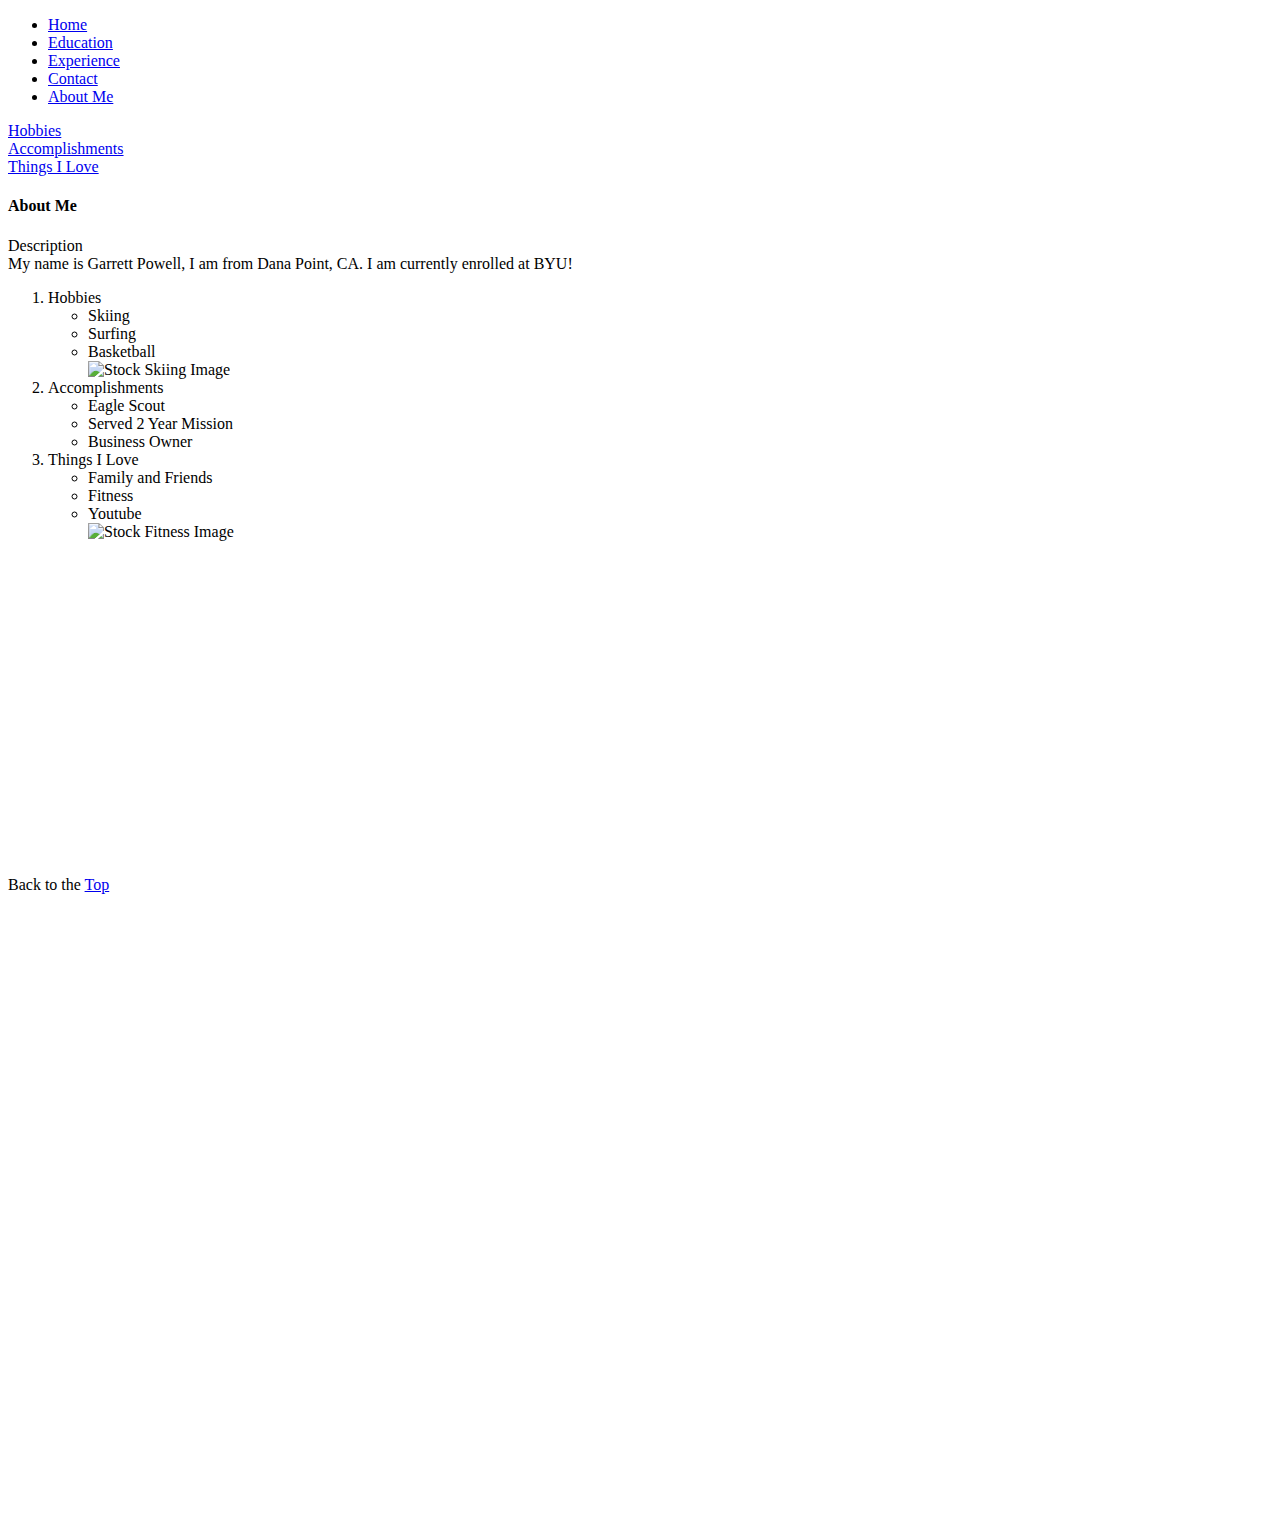
==== aboutme.html @ f7c20be1 "Add files via upload" ====
<!--Comment here
Garrett Powell
Sec 01
11/28/2023
-->

<!DOCTYPE html>
<html lang="en">
<head>
    <meta charset="UTF-8">
    <meta name="viewport" content="width=device-width, initial-scale=1.0">
    <title>About Me</title>
    <link rel="stylesheet" href="../startbootstrap-clean-blog-gh-pages/css/aboutmestyles.css">
</head>
<body>
        <i class="fas fa-bars"></i>
    </button>
    <div class="collapse navbar-collapse" id="navbarResponsive">
        <ul class="navbar-nav ms-auto py-4 py-lg-0">
            <li class="nav-item"><a class="nav-link px-lg-3 py-3 py-lg-4" href="index.html">Home</a></li>
            <li class="nav-item"><a class="nav-link px-lg-3 py-3 py-lg-4" href="about.html">Education</a></li>
            <li class="nav-item"><a class="nav-link px-lg-3 py-3 py-lg-4" href="post.html">Experience</a></li>
            <li class="nav-item"><a class="nav-link px-lg-3 py-3 py-lg-4" href="contact.html">Contact</a></li>
            <li class="nav-item"><a class="nav-link px-lg-3 py-3 py-lg-4" href="aboutme.html">About Me</a></li>
        </ul>
    </div>
    <a href="#Hob">Hobbies</a><br>
    <a href="#Acc">Accomplishments</a><br>
    <a href="#Til">Things I Love</a><br>

    <h4>About Me</h4>
    <p>Description <br>
        My name is Garrett Powell, I am from Dana Point, CA. I am currently enrolled at BYU! 
 
    </p>

    <ol>
        <li id="Hob">Hobbies
            <ul>
                <li>Skiing</li>
                <li>Surfing</li>
                <li>Basketball</li>
                <img src="../startbootstrap-clean-blog-gh-pages/assets/img/skiing.jpeg" height="150" alt="Stock Skiing Image"> 

            </ul>
        </li>
        <li id="Acc">Accomplishments
            <ul>
                <li>Eagle Scout</li>
                <li>Served 2 Year Mission</li>
                <li>Business Owner</li>

            </ul>
        </li>
        <li id="Til">Things I Love
            <ul>
                <li>Family and Friends</li>
                <li>Fitness</li>
                <li>Youtube</li>
                <img src="../startbootstrap-clean-blog-gh-pages/assets/img/barbell.jpeg" height="150" alt="Stock Fitness Image"> <br>
                <iframe width="560" height="315" src="https://www.youtube.com/embed/gsadb9nH2BY?si=MRxMGiio3dqF1qYi" title="YouTube video player" frameborder="0" allow="accelerometer; autoplay; clipboard-write; encrypted-media; gyroscope; picture-in-picture; web-share" allowfullscreen></iframe> <br>
                <div class='tableauPlaceholder' id='viz1702591167865' style='position: relative'><noscript><a href='#'><img alt='Dashboard ' src='https:&#47;&#47;public.tableau.com&#47;static&#47;images&#47;Re&#47;RetirementAroundtheWorld&#47;Dashboard&#47;1_rss.png' style='border: none' /></a></noscript><object class='tableauViz'  style='display:none;'><param name='host_url' value='https%3A%2F%2Fpublic.tableau.com%2F' /> <param name='embed_code_version' value='3' /> <param name='site_root' value='' /><param name='name' value='RetirementAroundtheWorld&#47;Dashboard' /><param name='tabs' value='no' /><param name='toolbar' value='yes' /><param name='static_image' value='https:&#47;&#47;public.tableau.com&#47;static&#47;images&#47;Re&#47;RetirementAroundtheWorld&#47;Dashboard&#47;1.png' /> <param name='animate_transition' value='yes' /><param name='display_static_image' value='yes' /><param name='display_spinner' value='yes' /><param name='display_overlay' value='yes' /><param name='display_count' value='yes' /><param name='language' value='en-US' /></object></div>                <script type='text/javascript'>                    var divElement = document.getElementById('viz1702591167865');                    var vizElement = divElement.getElementsByTagName('object')[0];                    if ( divElement.offsetWidth > 800 ) { vizElement.style.width='1250px';vizElement.style.height='777px';} else if ( divElement.offsetWidth > 500 ) { vizElement.style.width='1250px';vizElement.style.height='777px';} else { vizElement.style.width='100%';vizElement.style.height='2227px';}                     var scriptElement = document.createElement('script');                    scriptElement.src = 'https://public.tableau.com/javascripts/api/viz_v1.js';                    vizElement.parentNode.insertBefore(scriptElement, vizElement);                </script>
            </ul>
        </li>
    </ol>
    Back to the  <a href="#Top">Top</a>
    <p>&nbsp;</p>
    <p>&nbsp;</p>
    <p>&nbsp;</p>
    <p>&nbsp;</p>
    <p>&nbsp;</p>
    <p>&nbsp;</p>
    <p>&nbsp;</p>
    <p>&nbsp;</p>
    <p>&nbsp;</p>
    <p>&nbsp;</p>
    <p>&nbsp;</p>
    <p>&nbsp;</p>
    <p>&nbsp;</p>
    <p>&nbsp;</p>
    <p>&nbsp;</p>
    <p>&nbsp;</p>
    <p>&nbsp;</p>
    <p>&nbsp;</p>
</body>
</html>
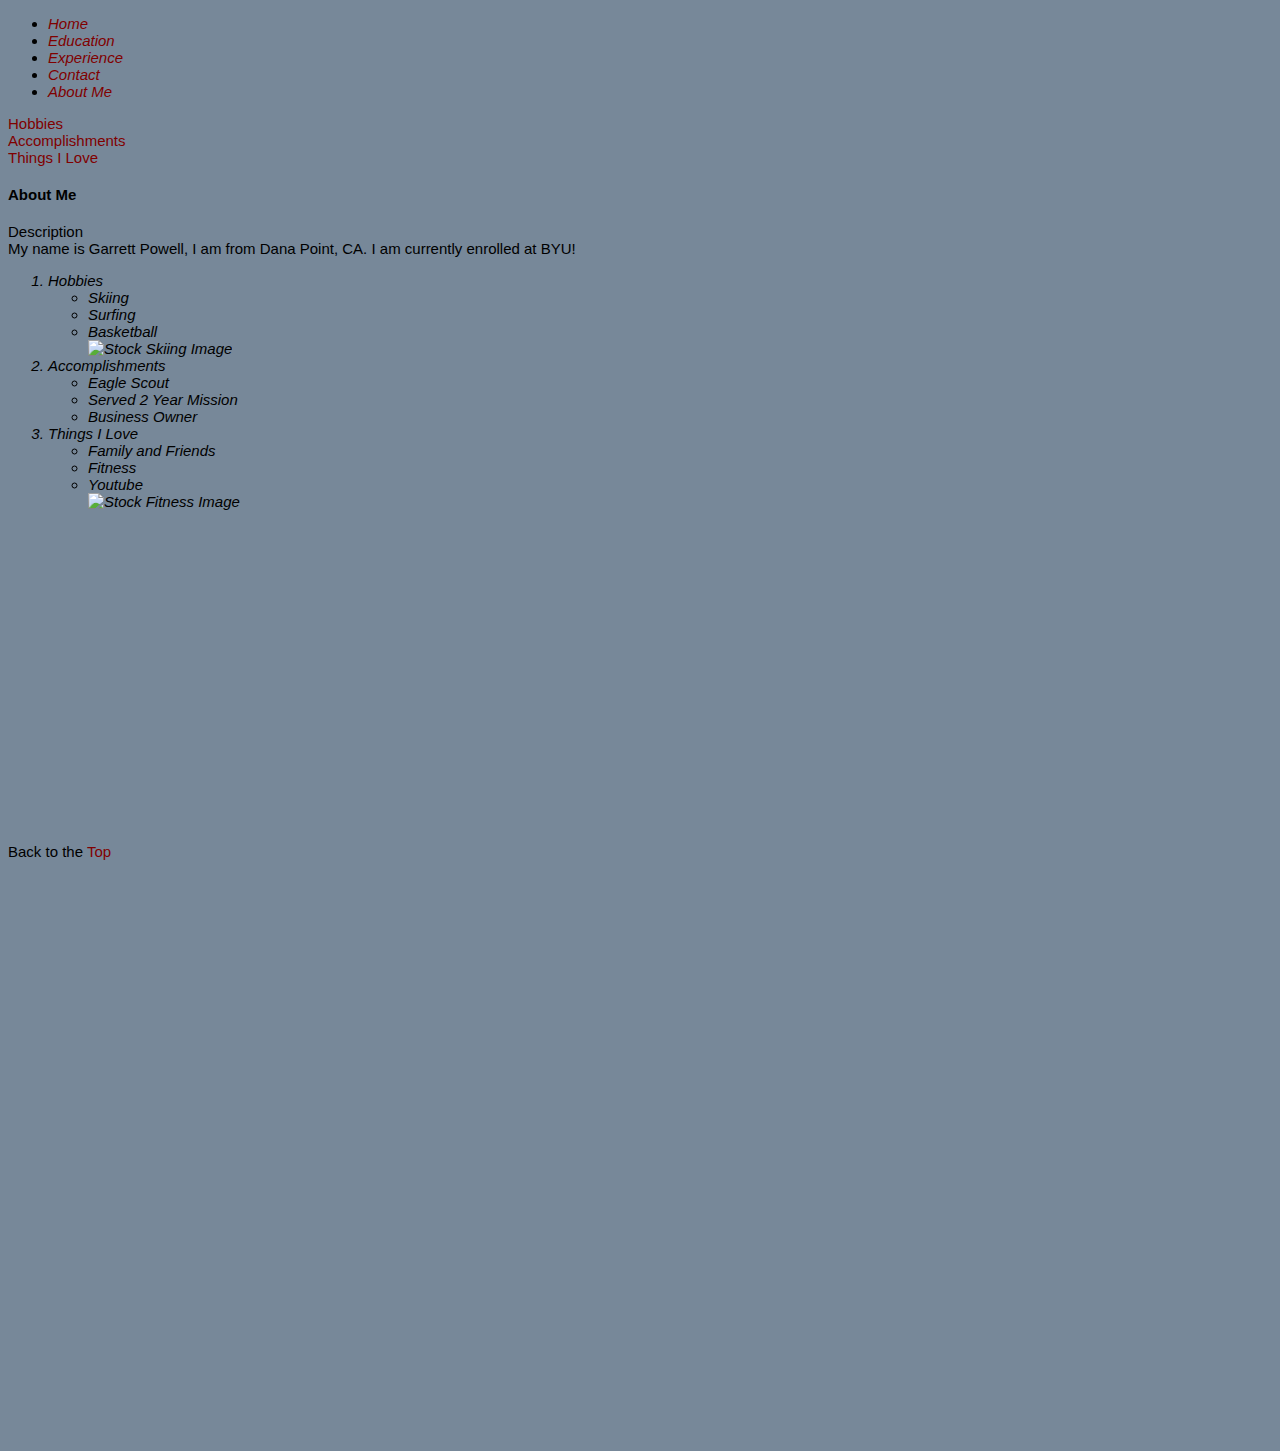
==== commit c2272af6: "Update aboutme.html" ====
--- a/aboutme.html
+++ b/aboutme.html
@@ -10,7 +10,7 @@
     <meta charset="UTF-8">
     <meta name="viewport" content="width=device-width, initial-scale=1.0">
     <title>About Me</title>
-    <link rel="stylesheet" href="../startbootstrap-clean-blog-gh-pages/css/aboutmestyles.css">
+    <link rel="stylesheet" href="css/aboutmestyles.css">
 </head>
 <body>
         <i class="fas fa-bars"></i>
--- a/css/aboutmestyles.css
+++ b/css/aboutmestyles.css
@@ -0,0 +1,50 @@
+body{
+    font-family: Arial, Helvetica, sans-serif;
+    font-size: 15px;
+    color: black;
+    background-color: lightslategray;
+}
+li{
+    font-size: 15px;
+    font-style: italic; 
+    font-weight: normal;
+}
+a{color: maroon;
+    text-decoration: none;
+}
+a:hover{
+    text-decoration: underline;
+    font-weight: bold;
+    font-size: 15px;
+}
+.a:visited{
+    color: blue;
+}
+.resumelistheading{
+    font-weight: bold;
+    font-style: normal;
+}
+.underline{text-decoration: underline;
+}
+.justify{text-align: justify;}
+.homebg {
+    background-image: url('../images/background-image.jpeg');
+    background-position: top right;
+    /* background-repeat: ; */
+}
+.box1{
+    border-width: 1px;
+    border-style: solid;
+    border-color: blueviolet;
+
+    /* border: 1px solid red */
+
+}
+.box2{
+    padding: 5px;
+
+}
+.box3{ 
+    margin: 50px;
+
+}